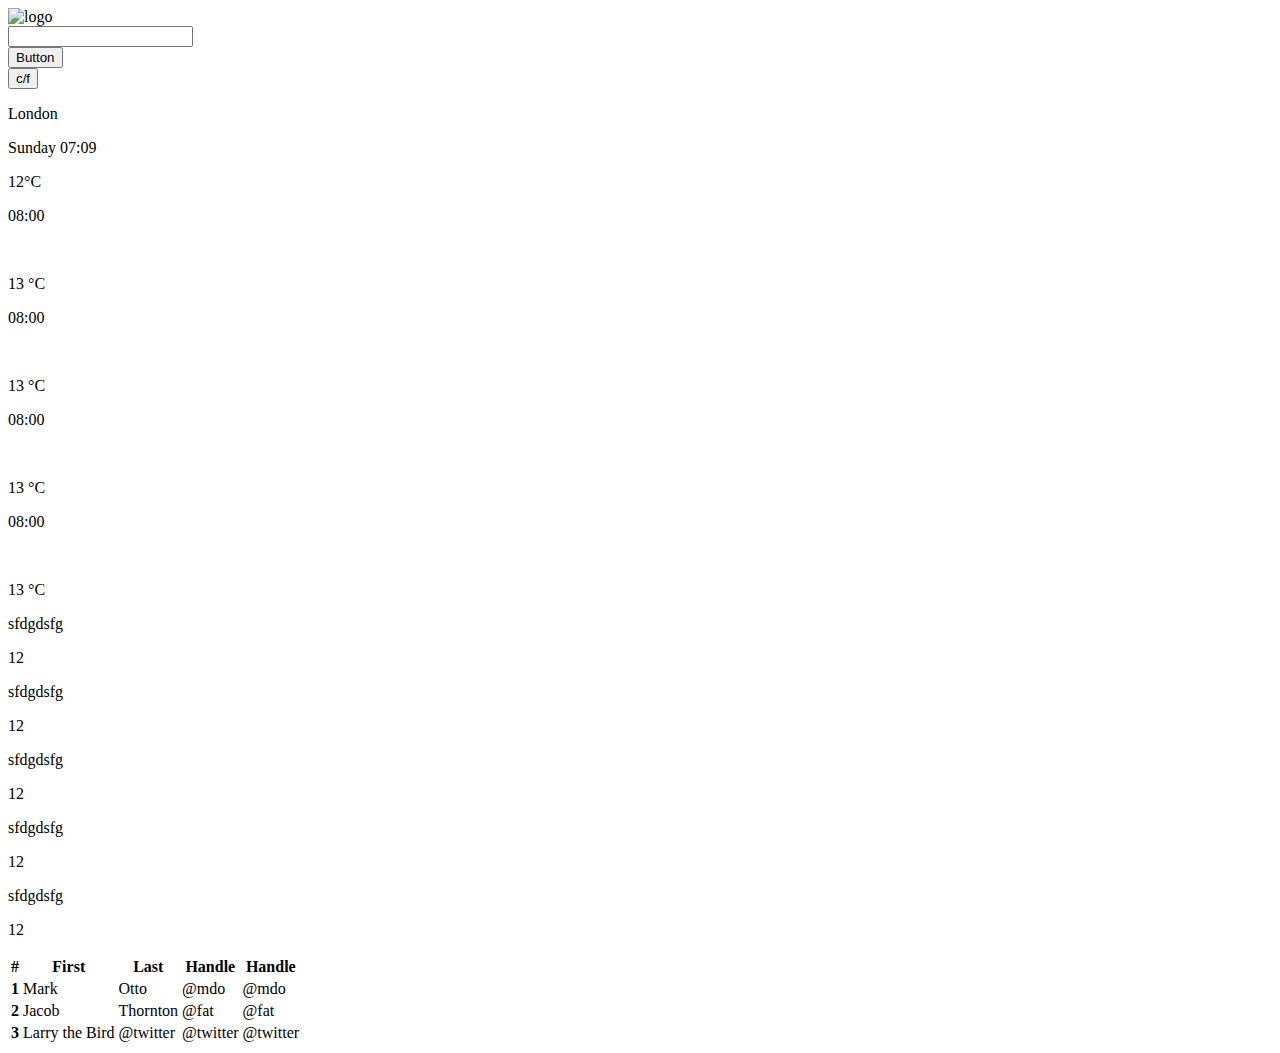
==== q2/index.html @ ddccfeef "first commit." ====
<!DOCTYPE html>
<html lang="en">
  <head>
    <meta charset="UTF-8" />
    <meta http-equiv="X-UA-Compatible" content="IE=edge" />
    <meta name="viewport" content="width=device-width, initial-scale=1.0" />
    <link
      href="https://cdn.jsdelivr.net/npm/bootstrap@5.3.1/dist/css/bootstrap.min.css"
      rel="stylesheet"
      integrity="sha384-4bw+/aepP/YC94hEpVNVgiZdgIC5+VKNBQNGCHeKRQN+PtmoHDEXuppvnDJzQIu9"
      crossorigin="anonymous"
    />
    <link rel="stylesheet" href="style.css" />
    <style></style>
    <title>Document</title>
  </head>
  <body>
    <div class="container-fluid bg-dark text-white">
      <div class="container">
        <div
          class="d-flex flex-column gap-2 align-items-center py-3 flex-sm-row"
        >
          <img src="asset/image/Group 2.png" alt="logo" />

          <div class="input-group">
            <input
              type="text"
              class="form-control"
              aria-label="Recipient's username"
              aria-describedby="basic-addon2"
            />
            <div class="input-group-append">
              <button class="btn btn-danger" type="button">Button</button>
            </div>
          </div>

          <button type="button" class="btn btn-light px-5">c/f</button>
        </div>
      </div>
    </div>
    <div class="container-fluid bg-light">
      <div class="container">
        <div class="row py-5">
          <div
            class="col-md-4 col-sm-12 d-flex flex-column align-items-sm-center align-items-xs-center"
          >
            <p class="fw-bold fs-4">London</p>
            <p class="">Sunday 07:09</p>
            <p class="display-1 fw-bold">12°C</p>
          </div>
          <div class="col-md-8 d-flex justify-content-evenly col-sm-12 py-5">
            <div class="d-flex flex-column align-items-center">
              <p class="">08:00</p>
              <img src="asset/image/Vector (1).svg" alt="" class="my-1" />
              <p class="">13 °C</p>
            </div>
            <div class="d-flex flex-column align-items-center">
              <p class="">08:00</p>
              <img src="asset/image/Vector (1).svg" alt="" class="my-1" />
              <p class="">13 °C</p>
            </div>
            <div class="d-flex flex-column align-items-center">
              <p class="">08:00</p>
              <img src="asset/image/Vector (1).svg" alt="" class="my-1" />
              <p class="">13 °C</p>
            </div>
            <div class="d-flex flex-column align-items-center">
              <p class="">08:00</p>
              <img src="asset/image/Vector (1).svg" alt="" class="my-1" />
              <p class="">13 °C</p>
            </div>
          </div>
        </div>
      </div>
    </div>
    <div class="container-fluid bg-dark">
      <div class="container">
        <div class="row text-light py-5">
          <div class="col text-center">
            <p class="">sfdgdsfg</p>
            <p class="fw-bold">12</p>
          </div>
          <div class="col text-center">
            <p class="">sfdgdsfg</p>
            <p class="fw-bold">12</p>
          </div>
          <div class="col text-center">
            <p class="">sfdgdsfg</p>
            <p class="fw-bold">12</p>
          </div>
          <div class="col text-center">
            <p class="">sfdgdsfg</p>
            <p class="fw-bold">12</p>
          </div>
          <div class="col text-center">
            <p class="">sfdgdsfg</p>
            <p class="fw-bold">12</p>
          </div>
        </div>
      </div>
    </div>
    <div class="container-fluid bg-light overflow-x-auto">
      <div class="container">
        <table class="table bg-light">
          <thead>
            <tr>
              <th scope="col">#</th>
              <th scope="col">First</th>
              <th scope="col">Last</th>
              <th scope="col">Handle</th>
              <th scope="col">Handle</th>
            </tr>
          </thead>
          <tbody>
            <tr>
              <th scope="row">1</th>
              <td>Mark</td>
              <td>Otto</td>
              <td>@mdo</td>
              <td>@mdo</td>
            </tr>
            <tr>
              <th scope="row">2</th>
              <td>Jacob</td>
              <td>Thornton</td>
              <td>@fat</td>
              <td>@fat</td>
            </tr>
            <tr>
              <th scope="row">3</th>
              <td>Larry the Bird</td>
              <td>@twitter</td>
              <td>@twitter</td>
              <td>@twitter</td>
            </tr>
          </tbody>
        </table>
      </div>
    </div>
    <script
      src="https://cdn.jsdelivr.net/npm/bootstrap@5.3.1/dist/js/bootstrap.bundle.min.js"
      integrity="sha384-HwwvtgBNo3bZJJLYd8oVXjrBZt8cqVSpeBNS5n7C8IVInixGAoxmnlMuBnhbgrkm"
      crossorigin="anonymous"
    ></script>
  </body>
</html>
---- q2/style.css ----
@media (min-width: 991px) {
  /* .search-container {
    flex-basis: 0;
    flex-grow: 0;
  } */
}
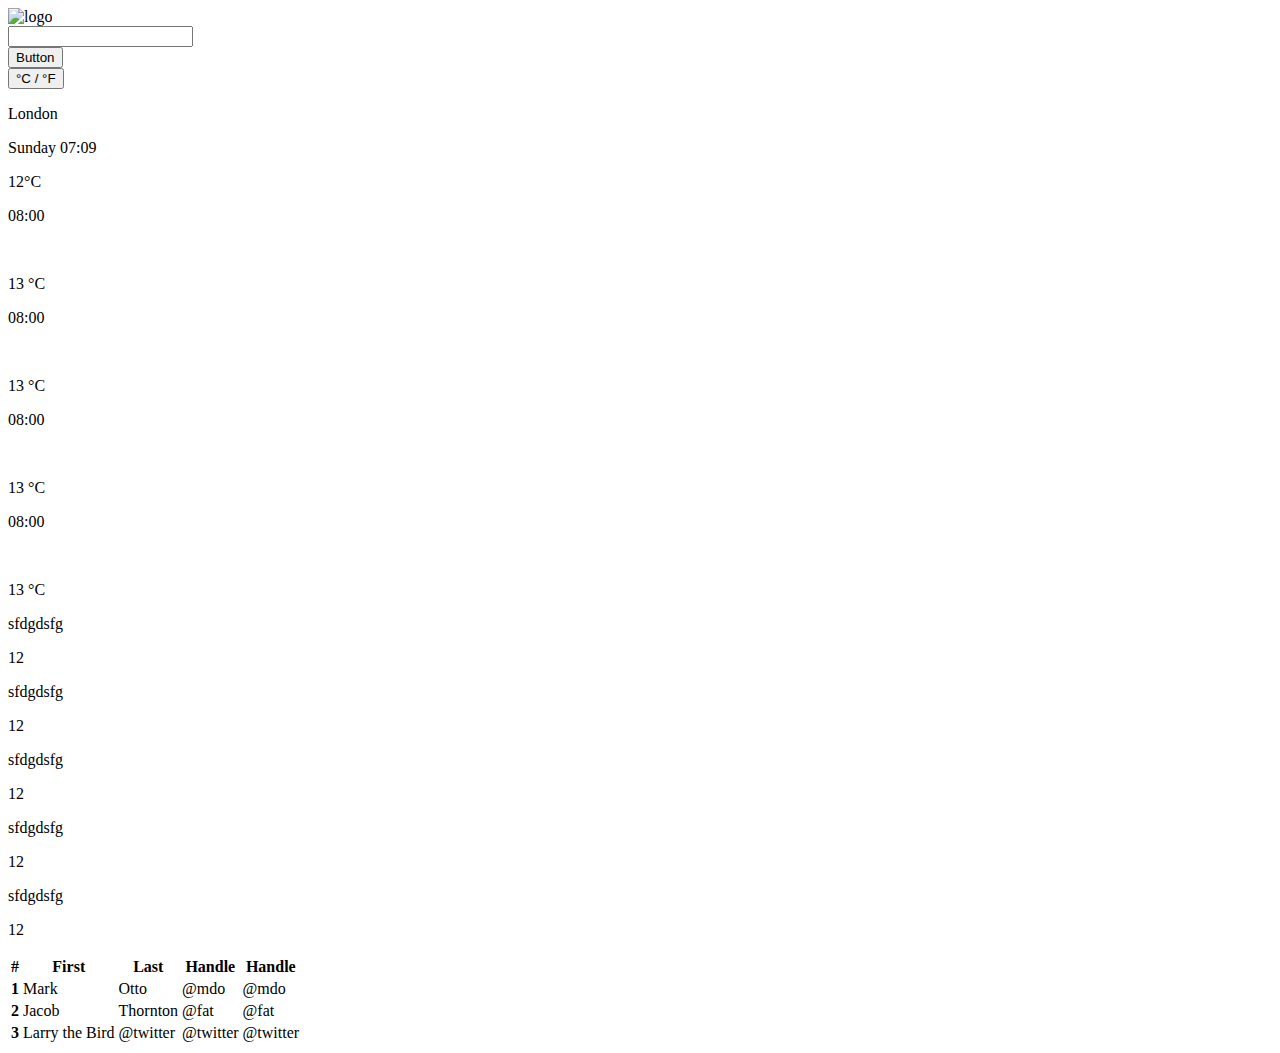
==== commit c6e0418d: "q2 corrected some styles." ====
--- a/q2/index.html
+++ b/q2/index.html
@@ -1,146 +1,137 @@
 <!DOCTYPE html>
 <html lang="en">
-  <head>
-    <meta charset="UTF-8" />
-    <meta http-equiv="X-UA-Compatible" content="IE=edge" />
-    <meta name="viewport" content="width=device-width, initial-scale=1.0" />
-    <link
-      href="https://cdn.jsdelivr.net/npm/bootstrap@5.3.1/dist/css/bootstrap.min.css"
-      rel="stylesheet"
-      integrity="sha384-4bw+/aepP/YC94hEpVNVgiZdgIC5+VKNBQNGCHeKRQN+PtmoHDEXuppvnDJzQIu9"
-      crossorigin="anonymous"
-    />
-    <link rel="stylesheet" href="style.css" />
-    <style></style>
-    <title>Document</title>
-  </head>
-  <body>
-    <div class="container-fluid bg-dark text-white">
-      <div class="container">
-        <div
-          class="d-flex flex-column gap-2 align-items-center py-3 flex-sm-row"
-        >
-          <img src="asset/image/Group 2.png" alt="logo" />
+   <head>
+      <meta charset="UTF-8" />
+      <meta http-equiv="X-UA-Compatible" content="IE=edge" />
+      <meta name="viewport" content="width=device-width, initial-scale=1.0" />
+      <link
+         href="https://cdn.jsdelivr.net/npm/bootstrap@5.3.1/dist/css/bootstrap.min.css"
+         rel="stylesheet"
+         integrity="sha384-4bw+/aepP/YC94hEpVNVgiZdgIC5+VKNBQNGCHeKRQN+PtmoHDEXuppvnDJzQIu9"
+         crossorigin="anonymous"
+      />
+      <link rel="stylesheet" href="style.css" />
+      <style></style>
+      <title>Document</title>
+   </head>
+   <body>
+      <div class="container-fluid bg-dark text-white">
+         <div class="container">
+            <div class="d-flex flex-column gap-2 align-items-center py-3 flex-sm-row">
+               <img src="asset/image/Group 2.png" alt="logo" />
 
-          <div class="input-group">
-            <input
-              type="text"
-              class="form-control"
-              aria-label="Recipient's username"
-              aria-describedby="basic-addon2"
-            />
-            <div class="input-group-append">
-              <button class="btn btn-danger" type="button">Button</button>
+               <div class="input-group px-5">
+                  <input type="text" class="form-control" aria-label="Recipient's username" aria-describedby="basic-addon2" />
+                  <div class="input-group-append">
+                     <button class="btn btn-danger" type="button">Button</button>
+                  </div>
+               </div>
+
+               <button type="button" class="btn btn-light px-5 text-nowrap">°C / °F</button>
             </div>
-          </div>
-
-          <button type="button" class="btn btn-light px-5">c/f</button>
-        </div>
+         </div>
       </div>
-    </div>
-    <div class="container-fluid bg-light">
-      <div class="container">
-        <div class="row py-5">
-          <div
-            class="col-md-4 col-sm-12 d-flex flex-column align-items-sm-center align-items-xs-center"
-          >
-            <p class="fw-bold fs-4">London</p>
-            <p class="">Sunday 07:09</p>
-            <p class="display-1 fw-bold">12°C</p>
-          </div>
-          <div class="col-md-8 d-flex justify-content-evenly col-sm-12 py-5">
-            <div class="d-flex flex-column align-items-center">
-              <p class="">08:00</p>
-              <img src="asset/image/Vector (1).svg" alt="" class="my-1" />
-              <p class="">13 °C</p>
+      <div class="container-fluid bg-light">
+         <div class="container">
+            <div class="row py-5">
+               <div class="col-md-4 col-sm-12 d-flex flex-column align-items-center align-items-md-start">
+                  <p class="fw-bold fs-4">London</p>
+                  <p class="">Sunday 07:09</p>
+                  <p class="display-1 fw-bold">12°C</p>
+               </div>
+               <div class="col-md-8 d-flex justify-content-evenly col-sm-12 py-5">
+                  <div class="d-flex flex-column align-items-center">
+                     <p class="">08:00</p>
+                     <img src="asset/image/Vector (1).svg" alt="" class="my-1" />
+                     <p class="">13 °C</p>
+                  </div>
+                  <div class="d-flex flex-column align-items-center">
+                     <p class="">08:00</p>
+                     <img src="asset/image/Vector (1).svg" alt="" class="my-1" />
+                     <p class="">13 °C</p>
+                  </div>
+                  <div class="d-flex flex-column align-items-center">
+                     <p class="">08:00</p>
+                     <img src="asset/image/Vector (1).svg" alt="" class="my-1" />
+                     <p class="">13 °C</p>
+                  </div>
+                  <div class="d-flex flex-column align-items-center">
+                     <p class="">08:00</p>
+                     <img src="asset/image/Vector (1).svg" alt="" class="my-1" />
+                     <p class="">13 °C</p>
+                  </div>
+               </div>
             </div>
-            <div class="d-flex flex-column align-items-center">
-              <p class="">08:00</p>
-              <img src="asset/image/Vector (1).svg" alt="" class="my-1" />
-              <p class="">13 °C</p>
+         </div>
+      </div>
+      <div class="container-fluid bg-dark">
+         <div class="container">
+            <div class="row text-light py-5">
+               <div class="col text-center">
+                  <p class="">sfdgdsfg</p>
+                  <p class="fw-bold">12</p>
+               </div>
+               <div class="col text-center">
+                  <p class="">sfdgdsfg</p>
+                  <p class="fw-bold">12</p>
+               </div>
+               <div class="col text-center">
+                  <p class="">sfdgdsfg</p>
+                  <p class="fw-bold">12</p>
+               </div>
+               <div class="col text-center">
+                  <p class="">sfdgdsfg</p>
+                  <p class="fw-bold">12</p>
+               </div>
+               <div class="col text-center">
+                  <p class="">sfdgdsfg</p>
+                  <p class="fw-bold">12</p>
+               </div>
             </div>
-            <div class="d-flex flex-column align-items-center">
-              <p class="">08:00</p>
-              <img src="asset/image/Vector (1).svg" alt="" class="my-1" />
-              <p class="">13 °C</p>
-            </div>
-            <div class="d-flex flex-column align-items-center">
-              <p class="">08:00</p>
-              <img src="asset/image/Vector (1).svg" alt="" class="my-1" />
-              <p class="">13 °C</p>
-            </div>
-          </div>
-        </div>
+         </div>
       </div>
-    </div>
-    <div class="container-fluid bg-dark">
-      <div class="container">
-        <div class="row text-light py-5">
-          <div class="col text-center">
-            <p class="">sfdgdsfg</p>
-            <p class="fw-bold">12</p>
-          </div>
-          <div class="col text-center">
-            <p class="">sfdgdsfg</p>
-            <p class="fw-bold">12</p>
-          </div>
-          <div class="col text-center">
-            <p class="">sfdgdsfg</p>
-            <p class="fw-bold">12</p>
-          </div>
-          <div class="col text-center">
-            <p class="">sfdgdsfg</p>
-            <p class="fw-bold">12</p>
-          </div>
-          <div class="col text-center">
-            <p class="">sfdgdsfg</p>
-            <p class="fw-bold">12</p>
-          </div>
-        </div>
+      <div class="container-fluid bg-light overflow-x-auto py-5">
+         <div class="container">
+            <table class="table bg-light">
+               <thead>
+                  <tr>
+                     <th scope="col">#</th>
+                     <th scope="col">First</th>
+                     <th scope="col">Last</th>
+                     <th scope="col">Handle</th>
+                     <th scope="col">Handle</th>
+                  </tr>
+               </thead>
+               <tbody>
+                  <tr>
+                     <th scope="row">1</th>
+                     <td>Mark</td>
+                     <td>Otto</td>
+                     <td>@mdo</td>
+                     <td>@mdo</td>
+                  </tr>
+                  <tr>
+                     <th scope="row">2</th>
+                     <td>Jacob</td>
+                     <td>Thornton</td>
+                     <td>@fat</td>
+                     <td>@fat</td>
+                  </tr>
+                  <tr>
+                     <th scope="row">3</th>
+                     <td>Larry the Bird</td>
+                     <td>@twitter</td>
+                     <td>@twitter</td>
+                     <td>@twitter</td>
+                  </tr>
+               </tbody>
+            </table>
+         </div>
       </div>
-    </div>
-    <div class="container-fluid bg-light overflow-x-auto">
-      <div class="container">
-        <table class="table bg-light">
-          <thead>
-            <tr>
-              <th scope="col">#</th>
-              <th scope="col">First</th>
-              <th scope="col">Last</th>
-              <th scope="col">Handle</th>
-              <th scope="col">Handle</th>
-            </tr>
-          </thead>
-          <tbody>
-            <tr>
-              <th scope="row">1</th>
-              <td>Mark</td>
-              <td>Otto</td>
-              <td>@mdo</td>
-              <td>@mdo</td>
-            </tr>
-            <tr>
-              <th scope="row">2</th>
-              <td>Jacob</td>
-              <td>Thornton</td>
-              <td>@fat</td>
-              <td>@fat</td>
-            </tr>
-            <tr>
-              <th scope="row">3</th>
-              <td>Larry the Bird</td>
-              <td>@twitter</td>
-              <td>@twitter</td>
-              <td>@twitter</td>
-            </tr>
-          </tbody>
-        </table>
-      </div>
-    </div>
-    <script
-      src="https://cdn.jsdelivr.net/npm/bootstrap@5.3.1/dist/js/bootstrap.bundle.min.js"
-      integrity="sha384-HwwvtgBNo3bZJJLYd8oVXjrBZt8cqVSpeBNS5n7C8IVInixGAoxmnlMuBnhbgrkm"
-      crossorigin="anonymous"
-    ></script>
-  </body>
+      <script
+         src="https://cdn.jsdelivr.net/npm/bootstrap@5.3.1/dist/js/bootstrap.bundle.min.js"
+         integrity="sha384-HwwvtgBNo3bZJJLYd8oVXjrBZt8cqVSpeBNS5n7C8IVInixGAoxmnlMuBnhbgrkm"
+         crossorigin="anonymous"
+      ></script>
+   </body>
 </html>
